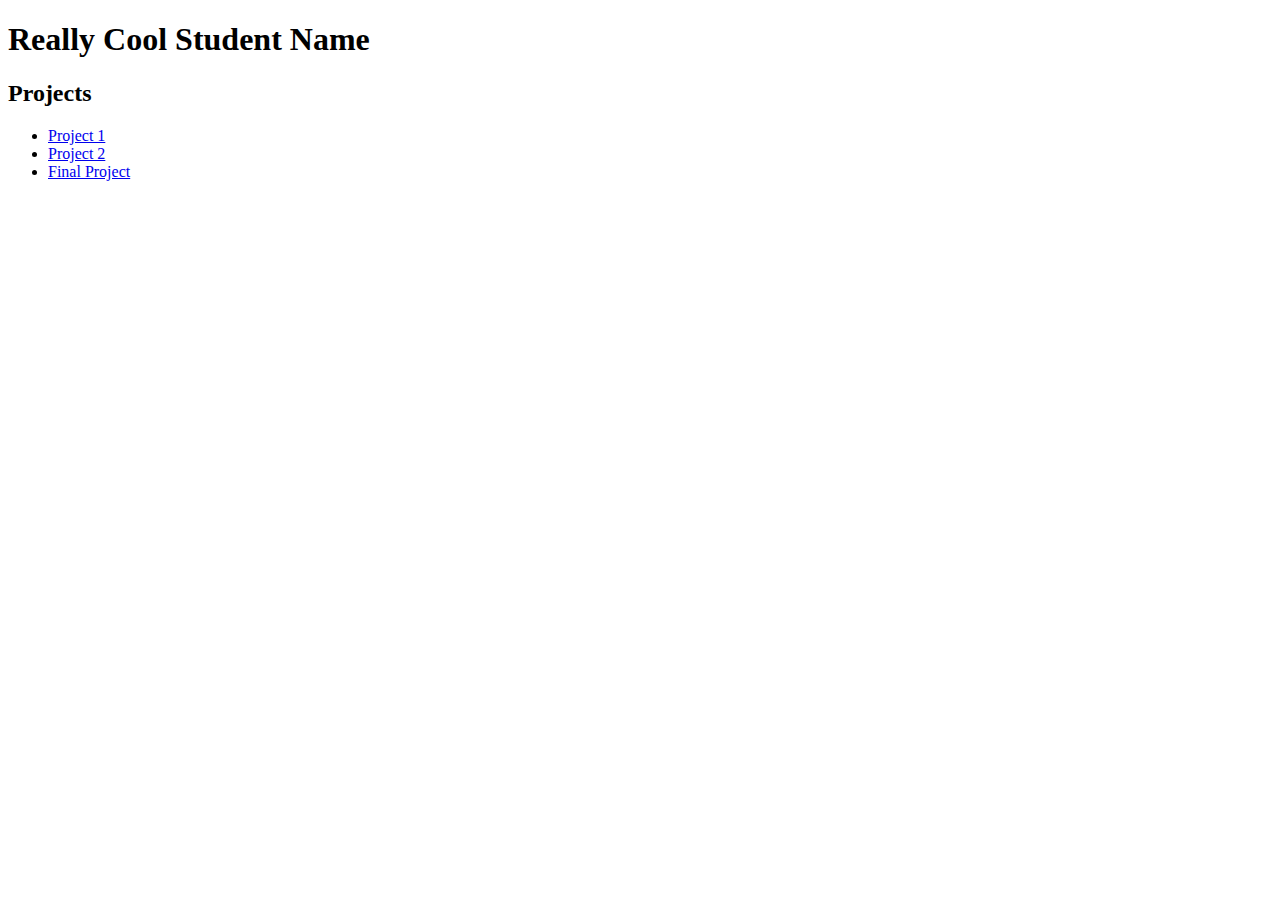
==== index.html @ 83549b56 "initial push" ====
<!DOCTYPE html>
<html>

<head>
	<meta name="viewport" content="width=device-width, initial-scale=1">
	<title>Web Programming | STUDENT NAME | Projects</title>
</head>

<body>

	<h1>Really Cool Student Name</h1>

	<h2>Projects</h2>

	<ul>
		<li><a href="project1">Project 1</a></li>
		<li><a href="project2">Project 2</a></li>
		<li><a href="project3">Final Project</a></li>
	</ul>

</body>

</html>
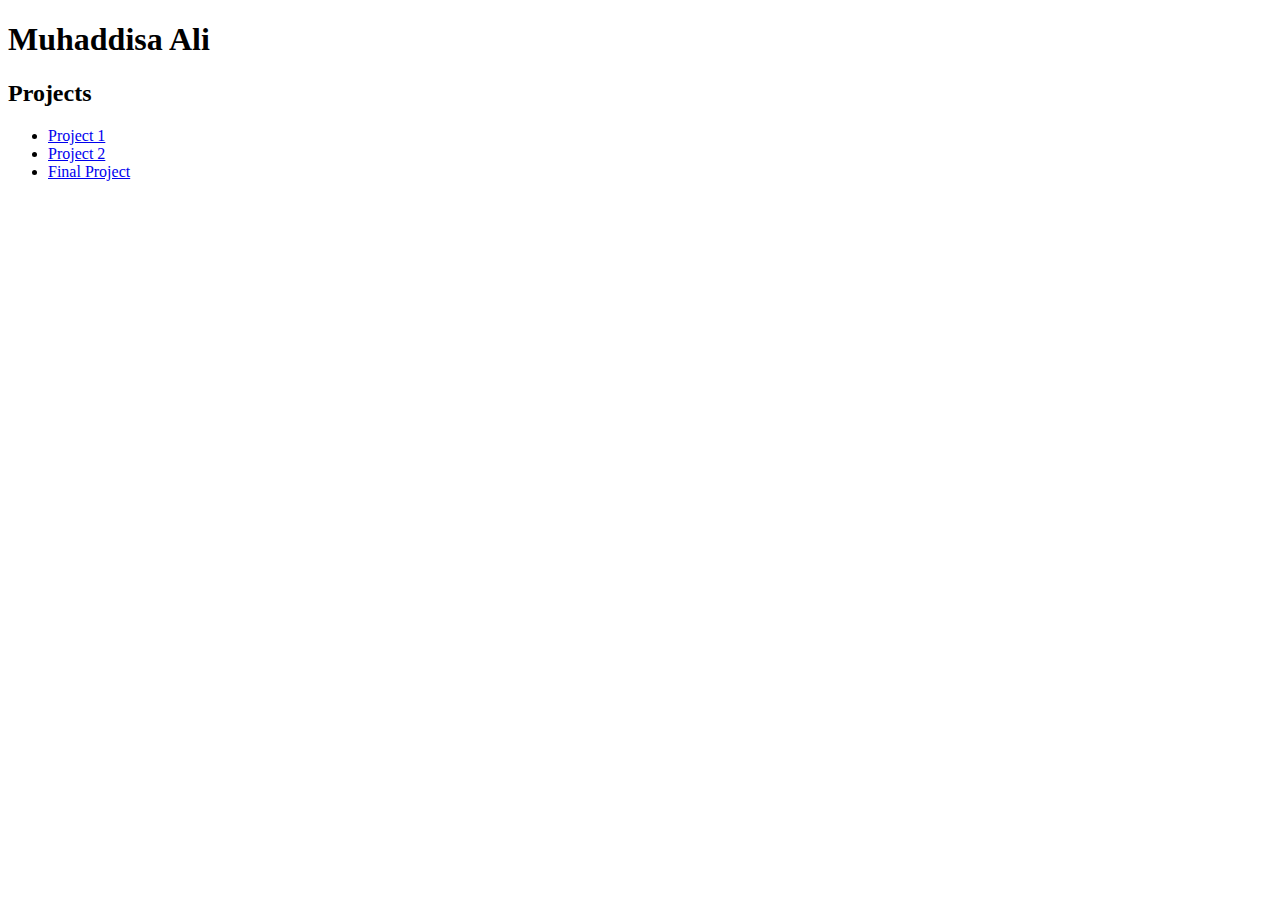
==== commit 4a8af487: "sublilme" ====
--- a/index.html
+++ b/index.html
@@ -8,16 +8,16 @@
 
 <body>
 
-	<h1>Really Cool Student Name</h1>
+	<h1>Muhaddisa Ali</h1>
 
 	<h2>Projects</h2>
 
 	<ul>
 		<li><a href="project1">Project 1</a></li>
 		<li><a href="project2">Project 2</a></li>
-		<li><a href="project3">Final Project</a></li>
+		<li><a href="https://muhaddisas-sublime-site.webflow.io">Final Project</a></li>
 	</ul>
 
 </body>
 
-</html>+</html>
